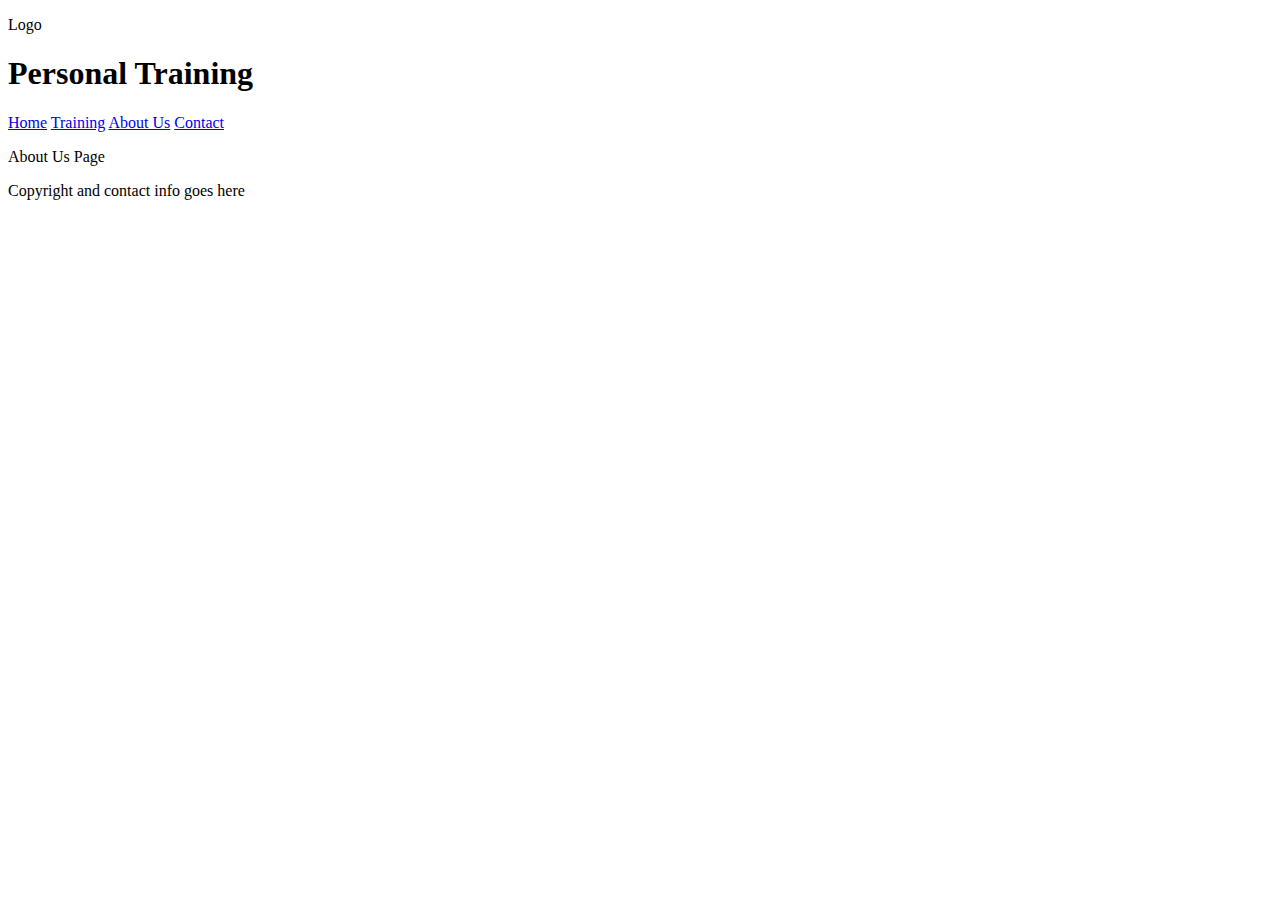
==== pages/aboutus.html @ bd1957cf "created pages and linked the menu options" ====
<!DOCTYPE html>
<html lang="en">
<head>
    <meta charset="UTF-8">
    <meta name="viewport" content="width=device-width, initial-scale=1.0">
    <title>Personal Training Website</title>
    <link rel="stylesheet" href="./CSS/style.css">
</head>
<body>
    <header>
        <div class="logo">
            <p>Logo</p>
            </div>
            <h1>Personal Training</h1>
    <nav>
        <a href="../index.html">Home</a>
        <a href="./pages/training.html">Training</a>
        <a href="#">About Us</a>
        <a href="./pages/contact.html">Contact</a>
    </nav>
    </header>
    <main>
        <p>About Us Page</p>

    </main>
    <footer>
        <p>Copyright and contact info goes here</p>
    </footer>
</body>
</html>
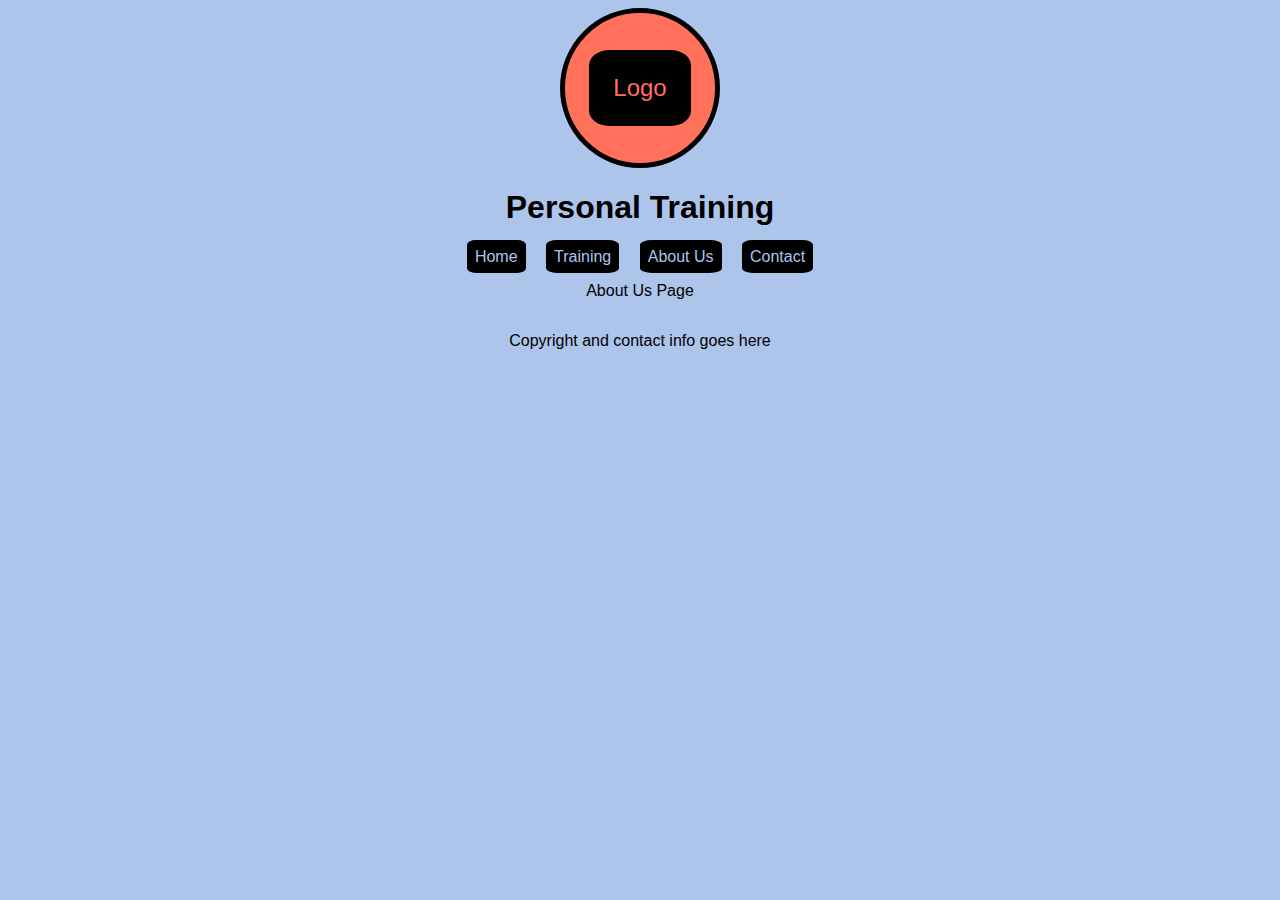
==== commit 6a0f247d: "Created and styled the main section" ====
--- a/pages/aboutus.html
+++ b/pages/aboutus.html
@@ -4,7 +4,7 @@
     <meta charset="UTF-8">
     <meta name="viewport" content="width=device-width, initial-scale=1.0">
     <title>Personal Training Website</title>
-    <link rel="stylesheet" href="./CSS/style.css">
+    <link rel="stylesheet" href="../CSS/style.css">
 </head>
 <body>
     <header>
--- a/CSS/style.css
+++ b/CSS/style.css
@@ -0,0 +1,92 @@
+
+
+*{
+--blue-light: #AEC5EB;
+--orange: #FF715B;
+color: black;
+}
+
+body {
+    background-color: var(--blue-light);
+    font-family: Arial, Helvetica, sans-serif;
+    display: flex;
+    flex-direction: column;
+    /* Text align is horizontal */
+    text-align: center;
+    /* align items is vertical */
+    align-items: center;
+}
+
+header {
+    display: flex;
+    flex-direction: column;
+    /* Text align is horizontal */
+    text-align: center;
+    /* align items is vertical */
+    align-items: center;
+}
+
+
+.logo {
+    height: 150px;
+    width: 150px;
+    background-color: var(--orange);
+    display: flex;
+    justify-content: center;
+    text-align: center;
+    align-items: center;
+    border: 5px solid black;
+    border-radius: 50%;
+
+}
+
+.logo p {
+    background-color: black;
+    color: var(--orange);
+    padding: 1.5rem;
+    font-size: 1.5rem;
+    border-radius: 20%;
+}
+
+nav a {
+    text-decoration: none;
+    background-color: black;
+    color: var(--blue-light);
+    padding: 0.5rem;
+    margin-left: 0.5rem;
+    margin-right: 0.5rem;
+    border-radius: 15%;
+
+}
+
+.training-option {
+    margin-top: 15dvw; 
+    background-color: var(--orange);
+    padding: 1rem;
+    border-radius: 5%;
+}
+
+.training-option img {
+    width: 75dvw;
+    border-radius: 5%;
+}
+
+@media screen and (min-width: 600px){
+   main {
+    display: flex;
+    flex-wrap: wrap;
+    gap: 20px;
+    text-align: center;
+    align-items: center;
+   }
+
+   .training-option {
+    margin-top: 5dvw; 
+}
+    .training-option img {
+    /* width: 25dvw;
+    height: 35dvh; */
+    width: 250px;
+    height: 250px;
+}
+}